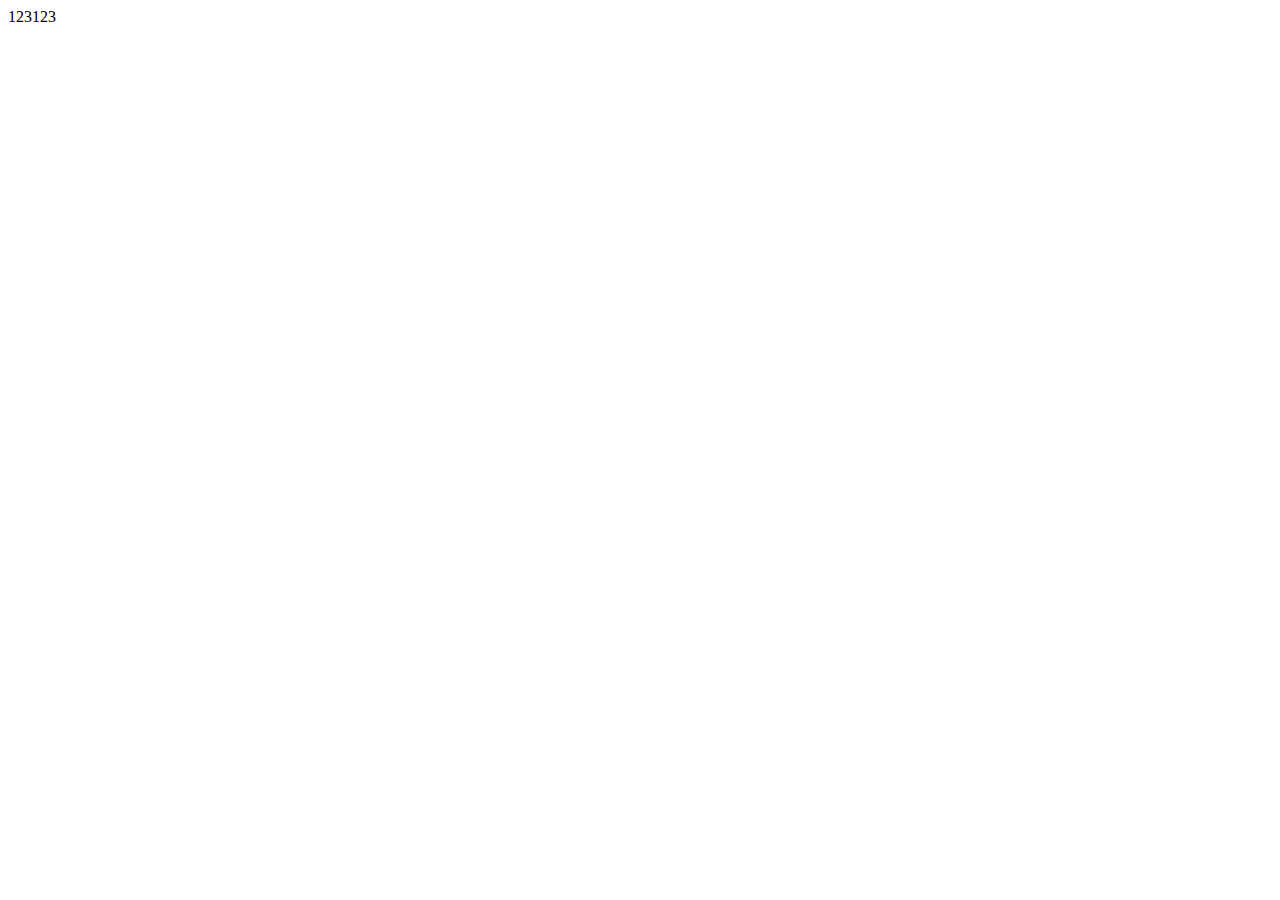
==== index.html @ d264817b "1ju" ====
<!DOCTYPE html>
<html lang="en">
<head>
    <meta charset="UTF-8">
    <meta http-equiv="X-UA-Compatible" content="IE=edge">
    <meta name="viewport" content="width=device-width, initial-scale=1.0">
    <title>Document</title>
</head>
<body>
    123123
</body>
</html>
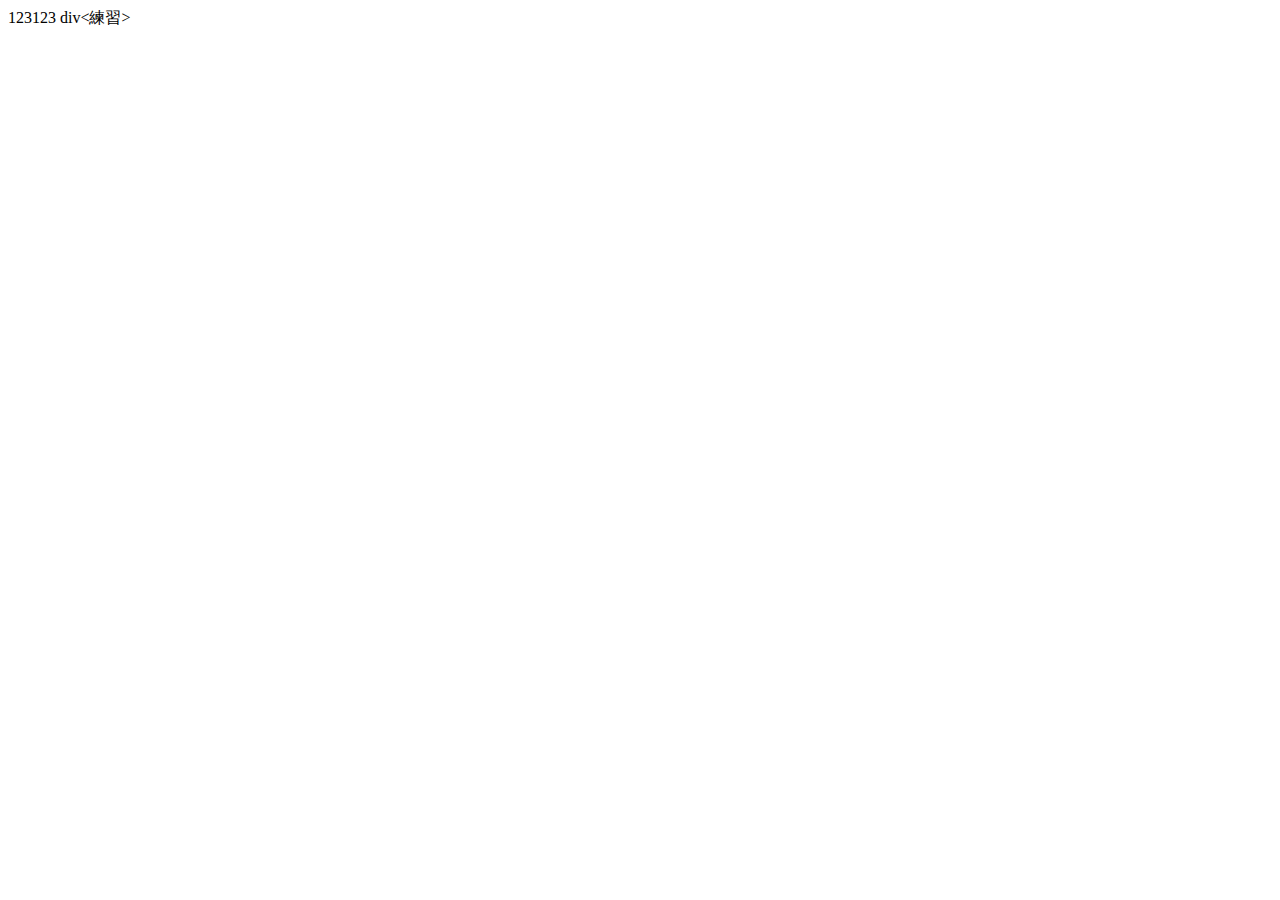
==== commit 0c95f71b: "練習01" ====
--- a/index.html
+++ b/index.html
@@ -8,5 +8,7 @@
 </head>
 <body>
     123123
+    div<練習>
+    
 </body>
 </html>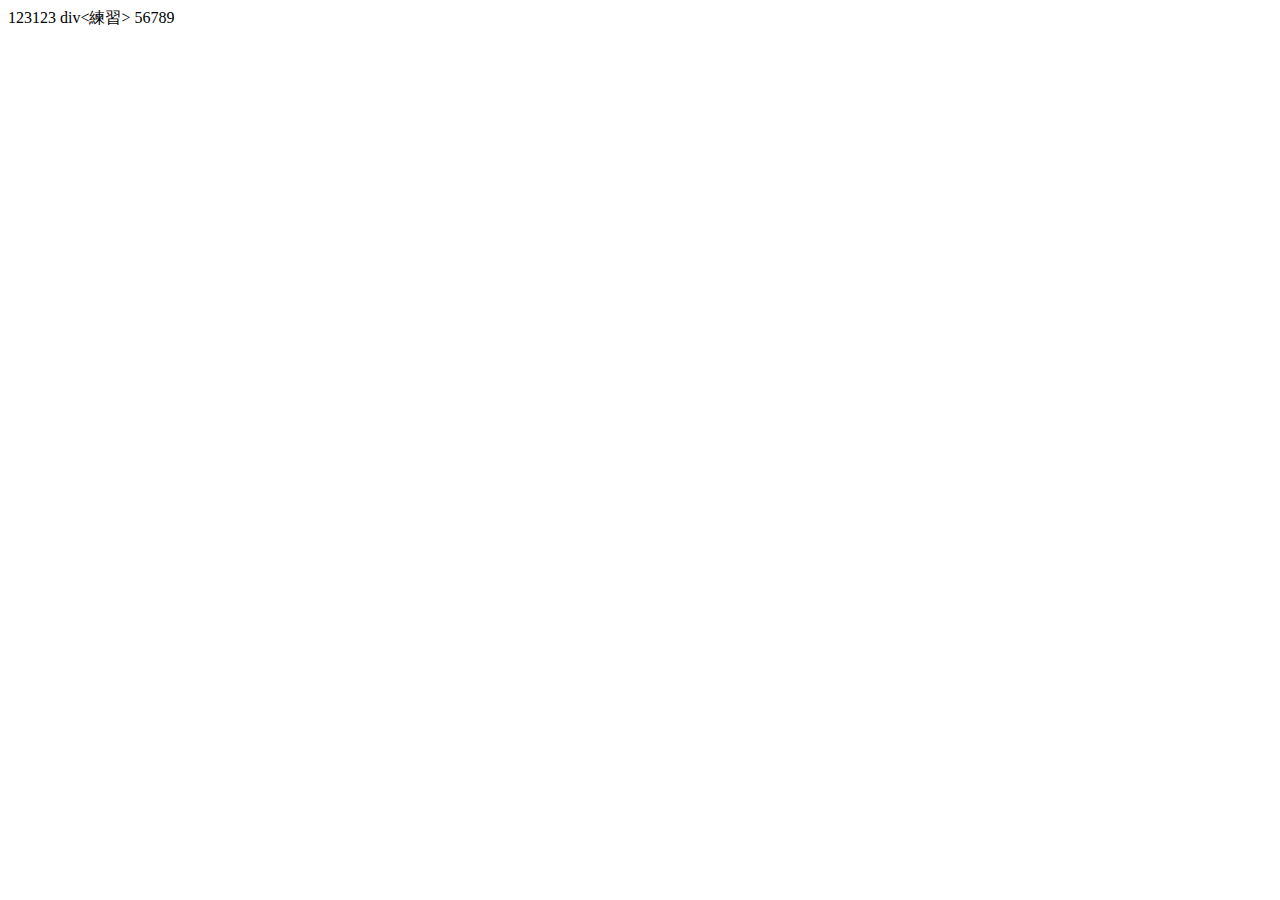
==== commit b2cb07b4: "練習02" ====
--- a/index.html
+++ b/index.html
@@ -9,6 +9,7 @@
 <body>
     123123
     div<練習>
+    56789
     
 </body>
 </html>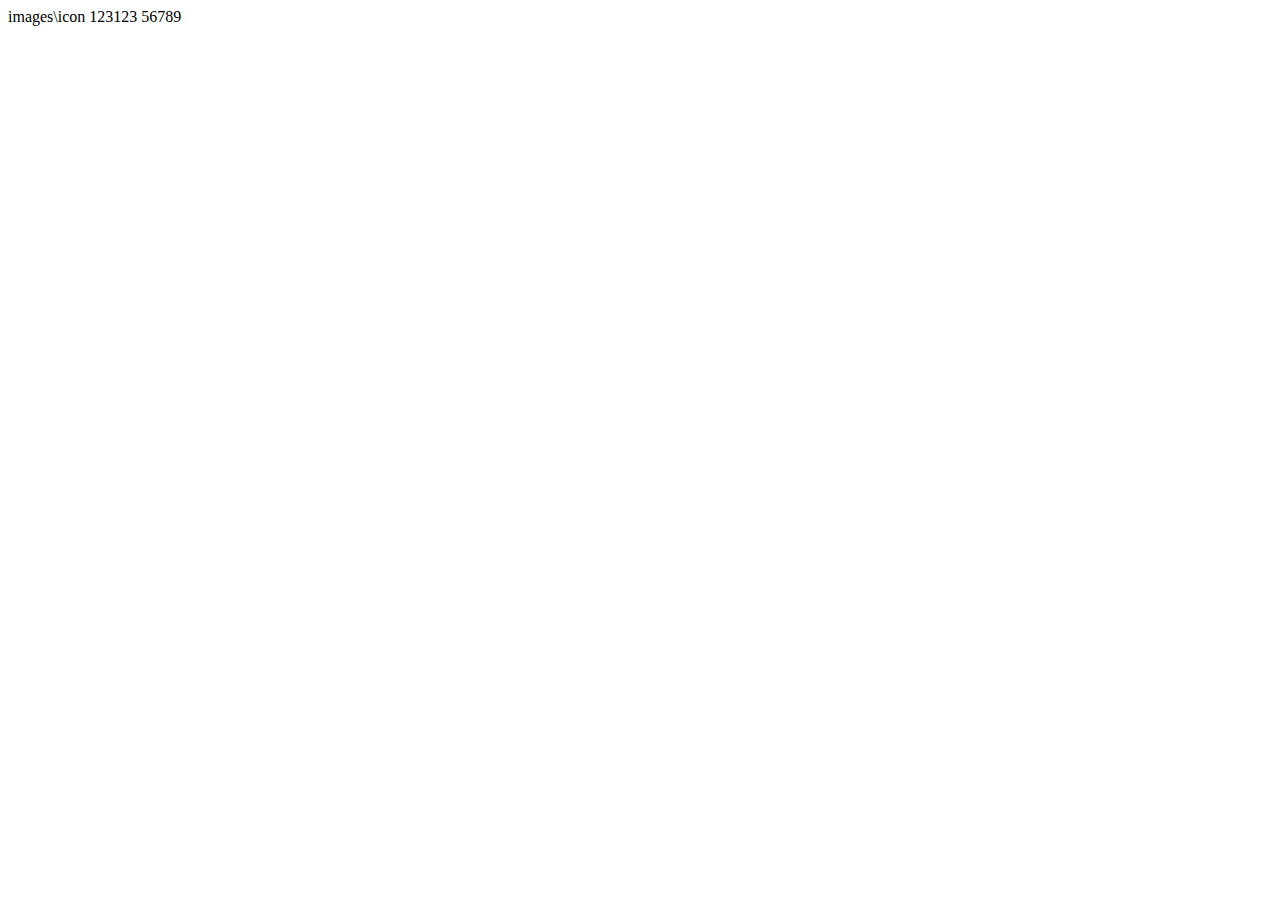
==== commit 17f717dd: "有icon版" ====
--- a/index.html
+++ b/index.html
@@ -5,11 +5,27 @@
     <meta http-equiv="X-UA-Compatible" content="IE=edge">
     <meta name="viewport" content="width=device-width, initial-scale=1.0">
     <title>Document</title>
-</head>
+    <link rel="apple-touch-icon" sizes="57x57" href="/images/icon/apple-icon-57x57.png">
+<link rel="apple-touch-icon" sizes="60x60" href="/images/icon/apple-icon-60x60.png">
+<link rel="apple-touch-icon" sizes="72x72" href="/images/icon/apple-icon-72x72.png">
+<link rel="apple-touch-icon" sizes="76x76" href="/images/icon/apple-icon-76x76.png">
+<link rel="apple-touch-icon" sizes="114x114" href="/images/icon/apple-icon-114x114.png">
+<link rel="apple-touch-icon" sizes="120x120" href="/images/icon/apple-icon-120x120.png">
+<link rel="apple-touch-icon" sizes="144x144" href="/images/icon/apple-icon-144x144.png">
+<link rel="apple-touch-icon" sizes="152x152" href="/images/icon/apple-icon-152x152.png">
+<link rel="apple-touch-icon" sizes="180x180" href="/images/icon/apple-icon-180x180.png">
+<link rel="icon" type="image/png" sizes="192x192"  href="/images/icon/android-icon-192x192.png">
+<link rel="icon" type="image/png" sizes="32x32" href="/images/icon/favicon-32x32.png">
+<link rel="icon" type="image/png" sizes="96x96" href="/images/icon/favicon-96x96.png">
+<link rel="icon" type="image/png" sizes="16x16" href="/images/icon/favicon-16x16.png">
+<link rel="manifest" href="/images/icon/manifest.json">
+<meta name="msapplication-TileColor" content="#ffffff">
+<meta name="msapplication-TileImage" content="/images/icon/ms-icon-144x144.png">
+<meta name="theme-color" content="#ffffff">
+</head>images\icon
 <body>
     123123
-    div<練習>
     56789
     
 </body>
-</html>+</html>
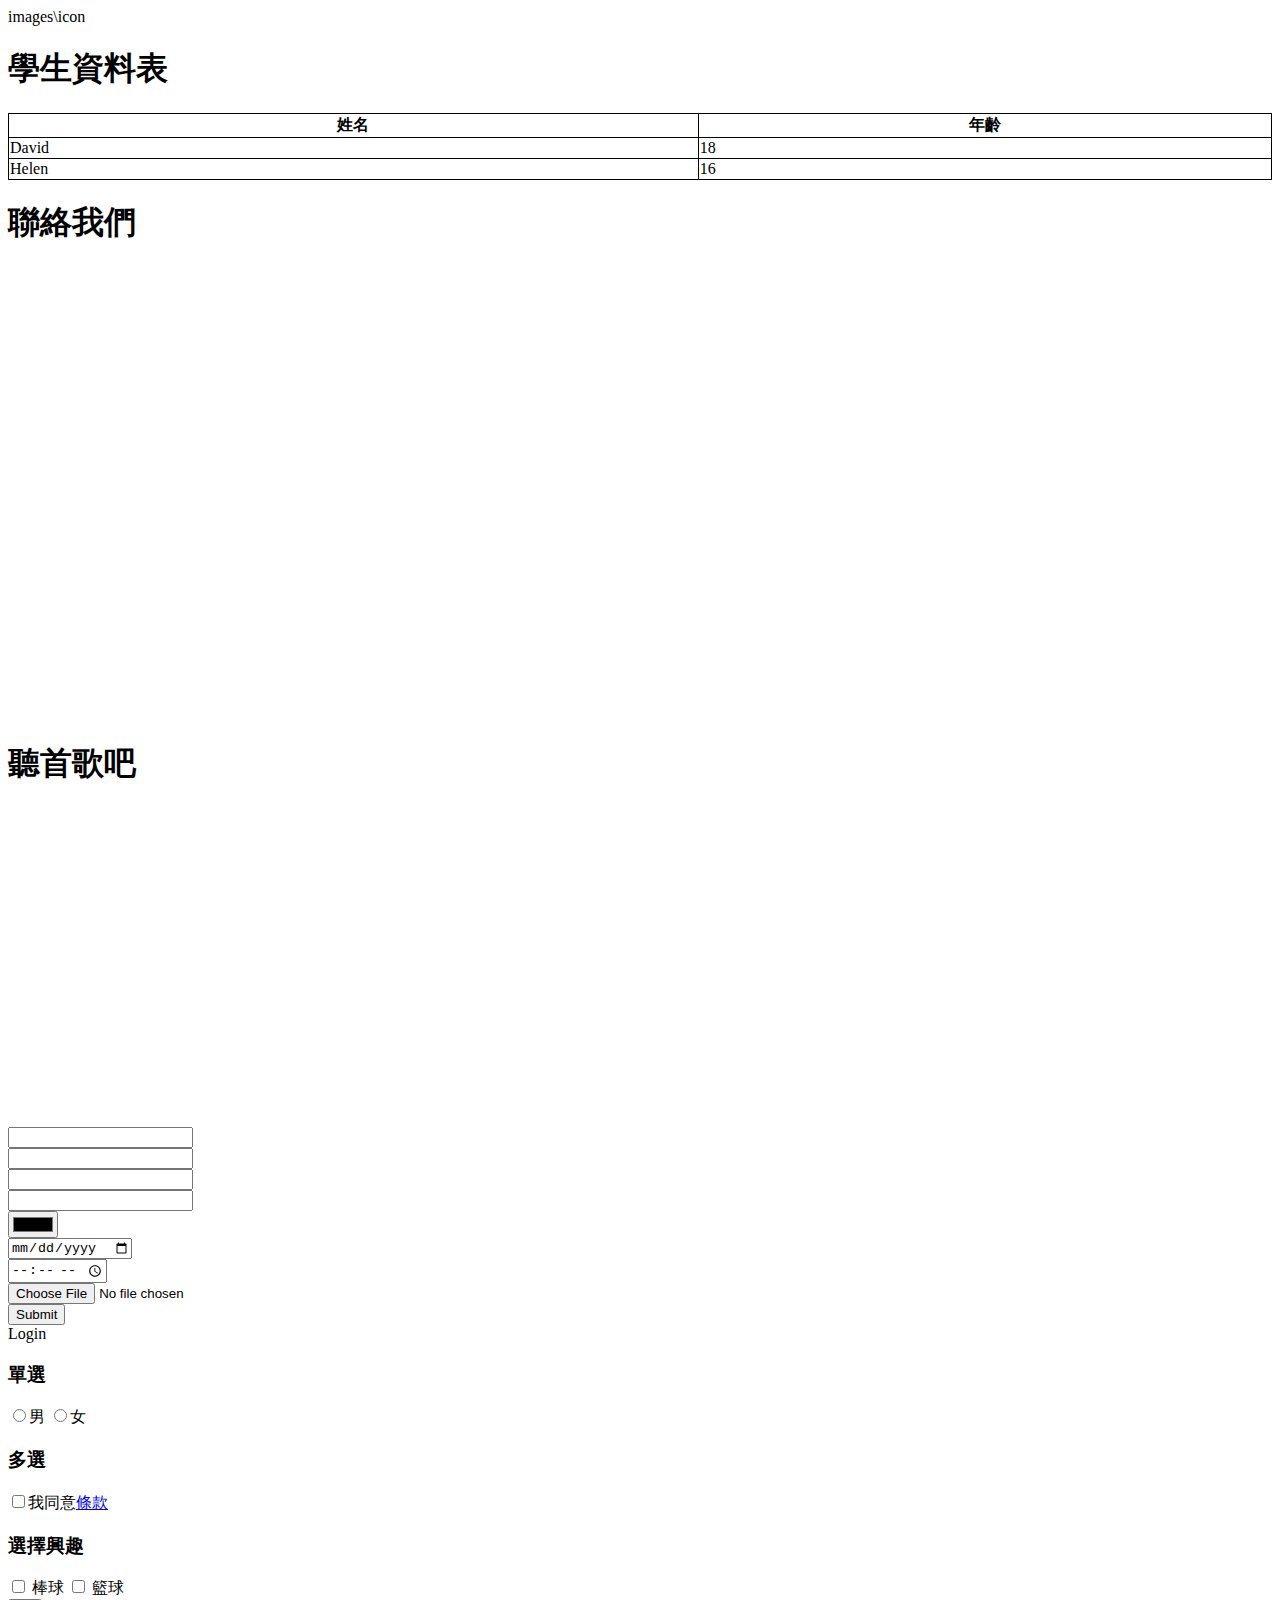
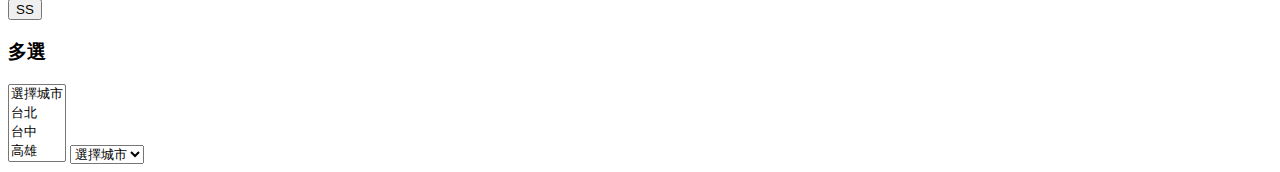
==== commit a526efb1: "今天上課" ====
--- a/index.html
+++ b/index.html
@@ -23,9 +23,99 @@
 <meta name="msapplication-TileImage" content="/images/icon/ms-icon-144x144.png">
 <meta name="theme-color" content="#ffffff">
 </head>images\icon
+</head>
+<style>
+    table{
+        width:100%;
+        border-spacing:0;
+        border-collapse: collapse;
+    }
+
+    th, td{
+        border:1px solid #000;
+    }
+</style>
 <body>
-    123123
-    56789
-    
-</body>
+    <h1>學生資料表</h1>
+    <table>
+        <thead>
+            <tr>
+                <th>姓名</th>
+                <th>年齡</th>
+            </tr>
+        </thead>
+        <tbody>
+            <tr>
+                <td>David</td>
+                <td>18</td>
+            </tr>
+                <td>Helen</td>
+                <td>16</td>
+        </tbody>
+    </table>
+    <h1>聯絡我們</h1>
+    <iframe src="https://www.google.com/maps/embed?pb=!1m14!1m8!1m3!1d3641.425116274717!2d120.6468196!3d24.1217043!3m2!1i1024!2i768!4f13.1!3m3!1m2!1s0x34693c4c253c0137%3A0x40e5d305e67d95d0!2z5Lit5bGx6Yar5a245aSn5a24!5e0!3m2!1szh-TW!2stw!4v1679919388319!5m2!1szh-TW!2stw" width="600" height="450" style="border:0;" allowfullscreen="" loading="lazy" referrerpolicy="no-referrer-when-downgrade"></iframe>
+    <h1>聽首歌吧</h1>
+    <iframe width="560" height="315" src="https://www.youtube.com/embed/r8n4OnlDVqE" title="YouTube video player" frameborder="0" allow="accelerometer; autoplay; clipboard-write; encrypted-media; gyroscope; picture-in-picture; web-share" allowfullscreen></iframe>
+<body>
+    <form method="get" action="https://book.niceinfos.com/frontend/assets/html_file_upload/response.php">
+    <div>
+       <input type="text" name="acc">
+    </div>
+    <div>
+      <input type="password" name="pwd">
+    </div>
+    <div>
+      <input type="number" name="vaild">
+    </div>
+    <div>
+        <input type="tel" name="phone">
+    </div>
+    <div>
+        <input type="color" name="bg_color">
+    </div>
+    <div>
+        <input type="date" name="schedule_date">
+    </div>
+    <div>
+        <input type="time" name="schedule_time">
+    </div>
+    <div>
+        <input type="file" name="my_pic">
+    </div> 
+    <div>
+        <input type="submit">
+    </div>
+    <buttton>Login</buttton>
+    </form>
+    <form action="">
+        <h3>單選</h3>
+        <input type="radio" name="gender" value="male">男
+        <input type="radio" name="gender" value="female">女
+        <h3>多選</h3>
+        <input type="checkbox" name="agree">我同意<a href="#">條款</a>
+        <h3>選擇興趣</h3>
+        <input type="checkbox" name="ins" id="c-1">
+        <label for="c-1">棒球</label>
+        <input type="checkbox" name="ins" id="c-2">
+        <label for="c-2">籃球</label>
+        <div>
+          <button>SS</button>
+        </div>
+        <div>
+            <h3>多選</h3>
+            <select name="city[]" id="city" multiple>
+                <option value="">選擇城市</option>
+                <option>台北</option>
+                <option>台中</option>
+                <option>高雄</option>
+            </select>
+            <select name="city" id="city">
+                <option value="">選擇城市</option>
+                <option>台北</option>
+                <option>台中</option>
+                <option>高雄</option>
+            </select>
+        </div>
+    </form>
 </html>
